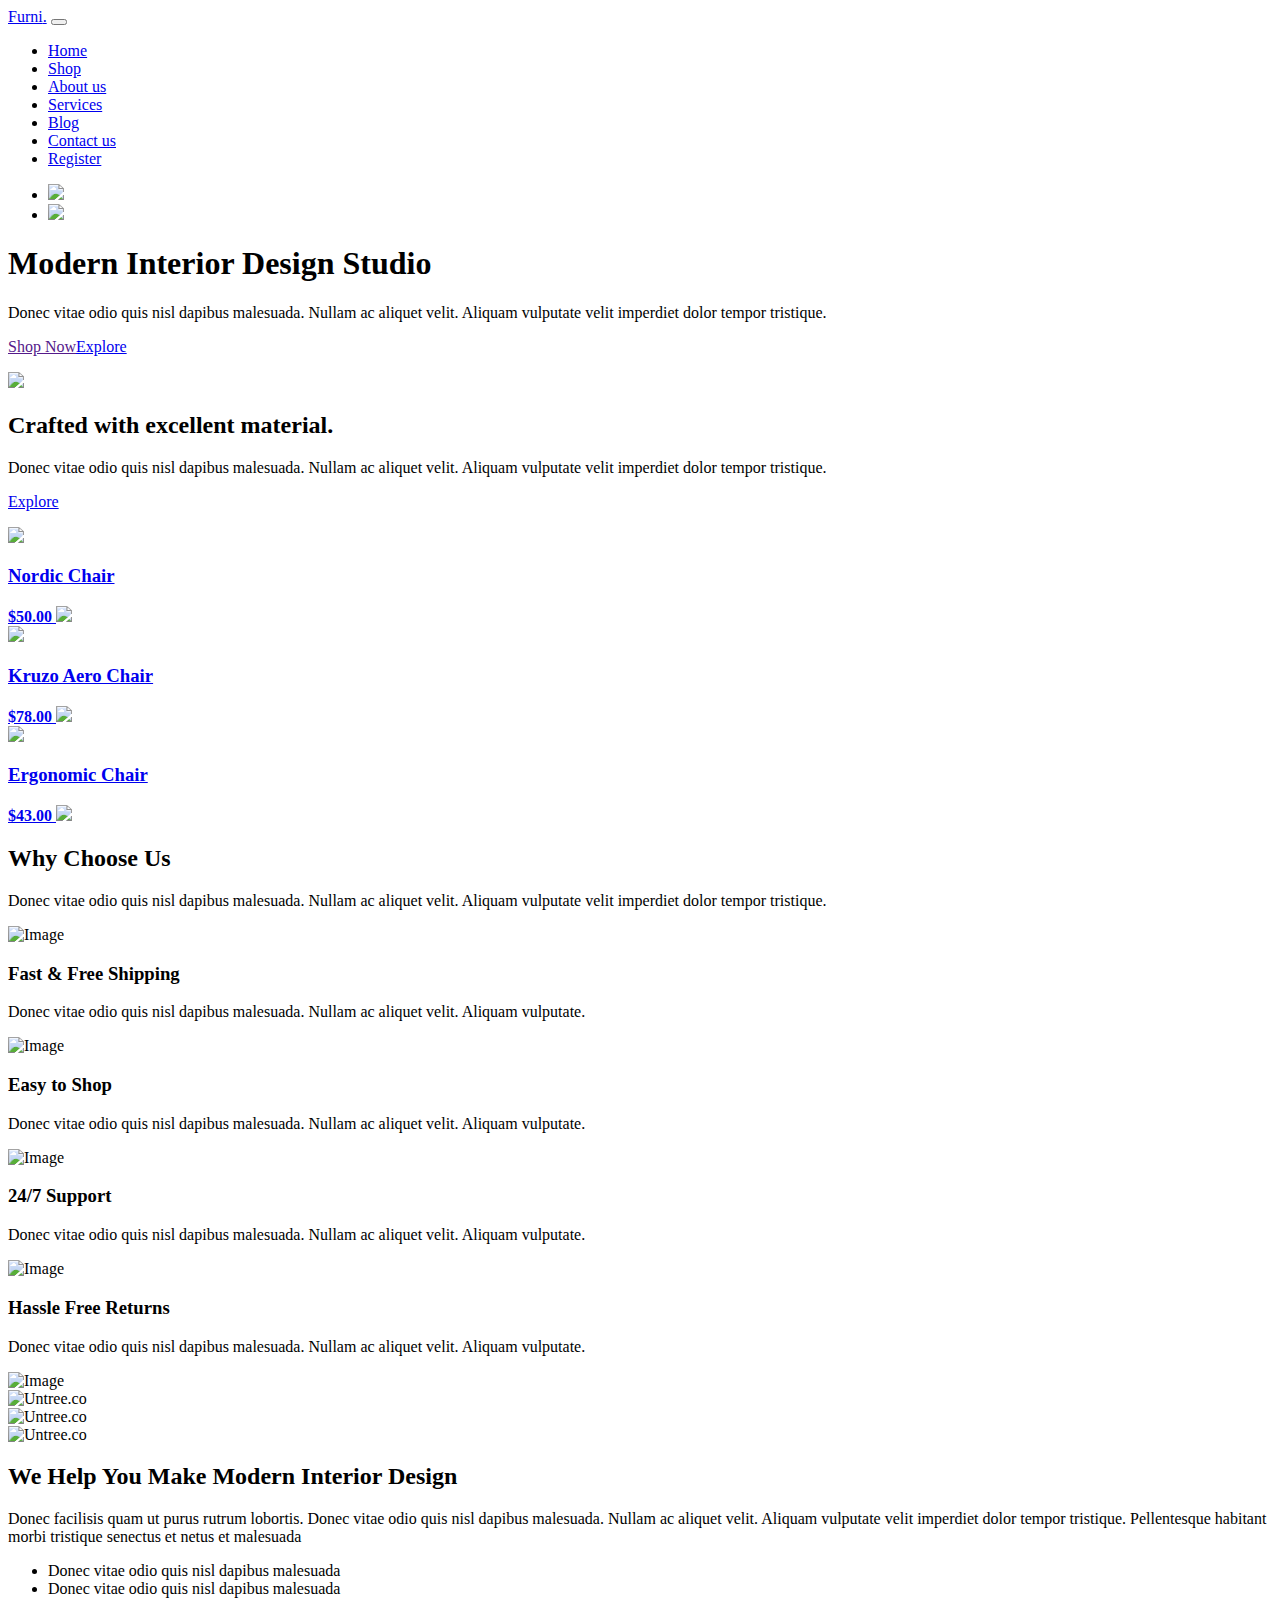
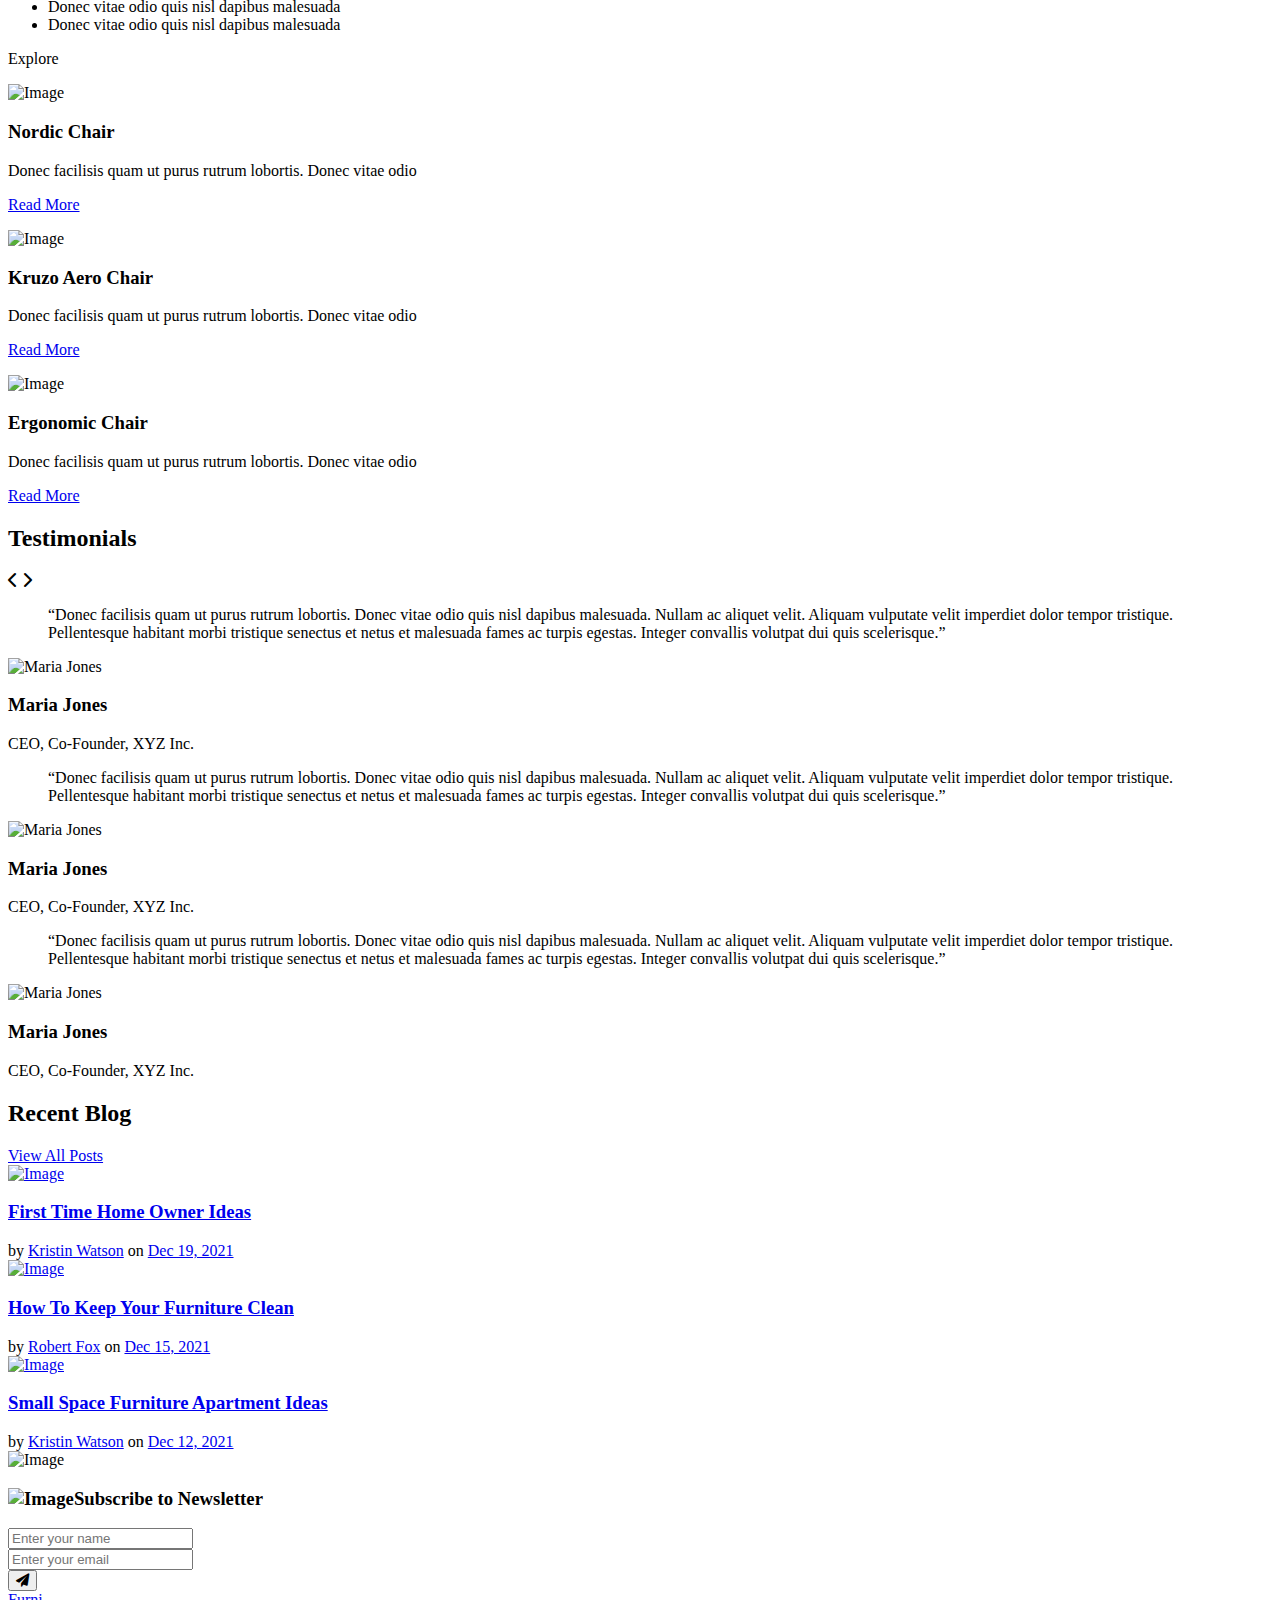
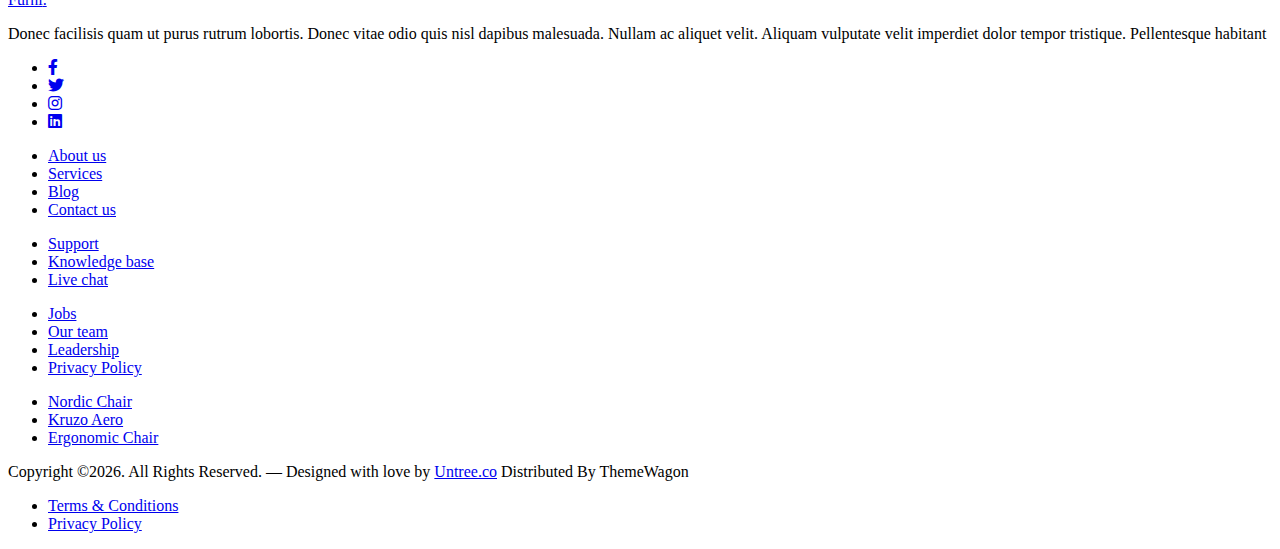
==== src/main/resources/templates/index.html @ c7645b4b "first upload" ====
<!-- /*
* Bootstrap 5
* Template Name: Furni
* Template Author: Untree.co
* Template URI: https://untree.co/
* License: https://creativecommons.org/licenses/by/3.0/
*/ -->
<!doctype html>
<html lang="en">
<head>
  <meta charset="utf-8">
  <meta name="viewport" content="width=device-width, initial-scale=1, shrink-to-fit=no">
  <meta name="author" content="Untree.co">
  <link rel="shortcut icon" href="favicon.png">

  <meta name="description" content="" />
  <meta name="keywords" content="bootstrap, bootstrap4" />

		<!-- Bootstrap CSS -->
		<link href="css/bootstrap.min.css" rel="stylesheet">
		<link href="https://cdnjs.cloudflare.com/ajax/libs/font-awesome/6.0.0-beta3/css/all.min.css" rel="stylesheet">
		<link href="css/tiny-slider.css" rel="stylesheet">
		<link href="css/style.css" rel="stylesheet">
		<title>Furni Free Bootstrap 5 Template for Furniture and Interior Design Websites by Untree.co </title>
	</head>

	<body>

		<!-- Start Header/Navigation -->
		<nav class="custom-navbar navbar navbar navbar-expand-md navbar-dark bg-dark" arial-label="Furni navigation bar">

			<div class="container">
				<a class="navbar-brand" href="index.html">Furni<span>.</span></a>

				<button class="navbar-toggler" type="button" data-bs-toggle="collapse" data-bs-target="#navbarsFurni" aria-controls="navbarsFurni" aria-expanded="false" aria-label="Toggle navigation">
					<span class="navbar-toggler-icon"></span>
				</button>

				<div class="collapse navbar-collapse" id="navbarsFurni">
					<ul class="custom-navbar-nav navbar-nav ms-auto mb-2 mb-md-0">
						<li class="nav-item active">
							<a class="nav-link" href="index.html">Home</a>
						</li>
						<li><a class="nav-link" href="shop.html">Shop</a></li>
						<li><a class="nav-link" href="about.html">About us</a></li>
						<li><a class="nav-link" href="services.html">Services</a></li>
						<li><a class="nav-link" href="blog.html">Blog</a></li>
						<li><a class="nav-link" href="contact.html">Contact us</a></li>
						<li><a class="nav-link" href="register.html">Register</a></li>
					</ul>

					<ul class="custom-navbar-cta navbar-nav mb-2 mb-md-0 ms-5">
						<li><a class="nav-link" href="profile.html"><img src="images/user.svg"></a></li>
						<li><a class="nav-link" href="cart.html"><img src="images/cart.svg"></a></li>
					</ul>
				</div>
			</div>

		</nav>
		<!-- End Header/Navigation -->

		<!-- Start Hero Section -->
			<div class="hero">
				<div class="container">
					<div class="row justify-content-between">
						<div class="col-lg-5">
							<div class="intro-excerpt">
								<h1>Modern Interior <span clsas="d-block">Design Studio</span></h1>
								<p class="mb-4">Donec vitae odio quis nisl dapibus malesuada. Nullam ac aliquet velit. Aliquam vulputate velit imperdiet dolor tempor tristique.</p>
								<p><a href="" class="btn btn-secondary me-2">Shop Now</a><a href="#" class="btn btn-white-outline">Explore</a></p>
							</div>
						</div>
						<div class="col-lg-7">
							<div class="hero-img-wrap">
								<img src="images/couch.png" class="img-fluid">
							</div>
						</div>
					</div>
				</div>
			</div>
		<!-- End Hero Section -->

		<!-- Start Product Section -->
		<div class="product-section">
			<div class="container">
				<div class="row">

					<!-- Start Column 1 -->
					<div class="col-md-12 col-lg-3 mb-5 mb-lg-0">
						<h2 class="mb-4 section-title">Crafted with excellent material.</h2>
						<p class="mb-4">Donec vitae odio quis nisl dapibus malesuada. Nullam ac aliquet velit. Aliquam vulputate velit imperdiet dolor tempor tristique. </p>
						<p><a href="shop.html" class="btn">Explore</a></p>
					</div>
					<!-- End Column 1 -->

					<!-- Start Column 2 -->
					<div class="col-12 col-md-4 col-lg-3 mb-5 mb-md-0">
						<a class="product-item" href="cart.html">
							<img src="images/product-1.png" class="img-fluid product-thumbnail">
							<h3 class="product-title">Nordic Chair</h3>
							<strong class="product-price">$50.00</strong>

							<span class="icon-cross">
								<img src="images/cross.svg" class="img-fluid">
							</span>
						</a>
					</div>
					<!-- End Column 2 -->

					<!-- Start Column 3 -->
					<div class="col-12 col-md-4 col-lg-3 mb-5 mb-md-0">
						<a class="product-item" href="cart.html">
							<img src="images/product-2.png" class="img-fluid product-thumbnail">
							<h3 class="product-title">Kruzo Aero Chair</h3>
							<strong class="product-price">$78.00</strong>

							<span class="icon-cross">
								<img src="images/cross.svg" class="img-fluid">
							</span>
						</a>
					</div>
					<!-- End Column 3 -->

					<!-- Start Column 4 -->
					<div class="col-12 col-md-4 col-lg-3 mb-5 mb-md-0">
						<a class="product-item" href="cart.html">
							<img src="images/product-3.png" class="img-fluid product-thumbnail">
							<h3 class="product-title">Ergonomic Chair</h3>
							<strong class="product-price">$43.00</strong>

							<span class="icon-cross">
								<img src="images/cross.svg" class="img-fluid">
							</span>
						</a>
					</div>
					<!-- End Column 4 -->

				</div>
			</div>
		</div>
		<!-- End Product Section -->

		<!-- Start Why Choose Us Section -->
		<div class="why-choose-section">
			<div class="container">
				<div class="row justify-content-between">
					<div class="col-lg-6">
						<h2 class="section-title">Why Choose Us</h2>
						<p>Donec vitae odio quis nisl dapibus malesuada. Nullam ac aliquet velit. Aliquam vulputate velit imperdiet dolor tempor tristique.</p>

						<div class="row my-5">
							<div class="col-6 col-md-6">
								<div class="feature">
									<div class="icon">
										<img src="images/truck.svg" alt="Image" class="imf-fluid">
									</div>
									<h3>Fast &amp; Free Shipping</h3>
									<p>Donec vitae odio quis nisl dapibus malesuada. Nullam ac aliquet velit. Aliquam vulputate.</p>
								</div>
							</div>

							<div class="col-6 col-md-6">
								<div class="feature">
									<div class="icon">
										<img src="images/bag.svg" alt="Image" class="imf-fluid">
									</div>
									<h3>Easy to Shop</h3>
									<p>Donec vitae odio quis nisl dapibus malesuada. Nullam ac aliquet velit. Aliquam vulputate.</p>
								</div>
							</div>

							<div class="col-6 col-md-6">
								<div class="feature">
									<div class="icon">
										<img src="images/support.svg" alt="Image" class="imf-fluid">
									</div>
									<h3>24/7 Support</h3>
									<p>Donec vitae odio quis nisl dapibus malesuada. Nullam ac aliquet velit. Aliquam vulputate.</p>
								</div>
							</div>

							<div class="col-6 col-md-6">
								<div class="feature">
									<div class="icon">
										<img src="images/return.svg" alt="Image" class="imf-fluid">
									</div>
									<h3>Hassle Free Returns</h3>
									<p>Donec vitae odio quis nisl dapibus malesuada. Nullam ac aliquet velit. Aliquam vulputate.</p>
								</div>
							</div>

						</div>
					</div>

					<div class="col-lg-5">
						<div class="img-wrap">
							<img src="images/why-choose-us-img.jpg" alt="Image" class="img-fluid">
						</div>
					</div>

				</div>
			</div>
		</div>
		<!-- End Why Choose Us Section -->

		<!-- Start We Help Section -->
		<div class="we-help-section">
			<div class="container">
				<div class="row justify-content-between">
					<div class="col-lg-7 mb-5 mb-lg-0">
						<div class="imgs-grid">
							<div class="grid grid-1"><img src="images/img-grid-1.jpg" alt="Untree.co"></div>
							<div class="grid grid-2"><img src="images/img-grid-2.jpg" alt="Untree.co"></div>
							<div class="grid grid-3"><img src="images/img-grid-3.jpg" alt="Untree.co"></div>
						</div>
					</div>
					<div class="col-lg-5 ps-lg-5">
						<h2 class="section-title mb-4">We Help You Make Modern Interior Design</h2>
						<p>Donec facilisis quam ut purus rutrum lobortis. Donec vitae odio quis nisl dapibus malesuada. Nullam ac aliquet velit. Aliquam vulputate velit imperdiet dolor tempor tristique. Pellentesque habitant morbi tristique senectus et netus et malesuada</p>

						<ul class="list-unstyled custom-list my-4">
							<li>Donec vitae odio quis nisl dapibus malesuada</li>
							<li>Donec vitae odio quis nisl dapibus malesuada</li>
							<li>Donec vitae odio quis nisl dapibus malesuada</li>
							<li>Donec vitae odio quis nisl dapibus malesuada</li>
						</ul>
						<p><a herf="#" class="btn">Explore</a></p>
					</div>
				</div>
			</div>
		</div>
		<!-- End We Help Section -->

		<!-- Start Popular Product -->
		<div class="popular-product">
			<div class="container">
				<div class="row">

					<div class="col-12 col-md-6 col-lg-4 mb-4 mb-lg-0">
						<div class="product-item-sm d-flex">
							<div class="thumbnail">
								<img src="images/product-1.png" alt="Image" class="img-fluid">
							</div>
							<div class="pt-3">
								<h3>Nordic Chair</h3>
								<p>Donec facilisis quam ut purus rutrum lobortis. Donec vitae odio </p>
								<p><a href="#">Read More</a></p>
							</div>
						</div>
					</div>

					<div class="col-12 col-md-6 col-lg-4 mb-4 mb-lg-0">
						<div class="product-item-sm d-flex">
							<div class="thumbnail">
								<img src="images/product-2.png" alt="Image" class="img-fluid">
							</div>
							<div class="pt-3">
								<h3>Kruzo Aero Chair</h3>
								<p>Donec facilisis quam ut purus rutrum lobortis. Donec vitae odio </p>
								<p><a href="#">Read More</a></p>
							</div>
						</div>
					</div>

					<div class="col-12 col-md-6 col-lg-4 mb-4 mb-lg-0">
						<div class="product-item-sm d-flex">
							<div class="thumbnail">
								<img src="images/product-3.png" alt="Image" class="img-fluid">
							</div>
							<div class="pt-3">
								<h3>Ergonomic Chair</h3>
								<p>Donec facilisis quam ut purus rutrum lobortis. Donec vitae odio </p>
								<p><a href="#">Read More</a></p>
							</div>
						</div>
					</div>

				</div>
			</div>
		</div>
		<!-- End Popular Product -->

		<!-- Start Testimonial Slider -->
		<div class="testimonial-section">
			<div class="container">
				<div class="row">
					<div class="col-lg-7 mx-auto text-center">
						<h2 class="section-title">Testimonials</h2>
					</div>
				</div>

				<div class="row justify-content-center">
					<div class="col-lg-12">
						<div class="testimonial-slider-wrap text-center">

							<div id="testimonial-nav">
								<span class="prev" data-controls="prev"><span class="fa fa-chevron-left"></span></span>
								<span class="next" data-controls="next"><span class="fa fa-chevron-right"></span></span>
							</div>

							<div class="testimonial-slider">

								<div class="item">
									<div class="row justify-content-center">
										<div class="col-lg-8 mx-auto">

											<div class="testimonial-block text-center">
												<blockquote class="mb-5">
													<p>&ldquo;Donec facilisis quam ut purus rutrum lobortis. Donec vitae odio quis nisl dapibus malesuada. Nullam ac aliquet velit. Aliquam vulputate velit imperdiet dolor tempor tristique. Pellentesque habitant morbi tristique senectus et netus et malesuada fames ac turpis egestas. Integer convallis volutpat dui quis scelerisque.&rdquo;</p>
												</blockquote>

												<div class="author-info">
													<div class="author-pic">
														<img src="images/person-1.png" alt="Maria Jones" class="img-fluid">
													</div>
													<h3 class="font-weight-bold">Maria Jones</h3>
													<span class="position d-block mb-3">CEO, Co-Founder, XYZ Inc.</span>
												</div>
											</div>

										</div>
									</div>
								</div>
								<!-- END item -->

								<div class="item">
									<div class="row justify-content-center">
										<div class="col-lg-8 mx-auto">

											<div class="testimonial-block text-center">
												<blockquote class="mb-5">
													<p>&ldquo;Donec facilisis quam ut purus rutrum lobortis. Donec vitae odio quis nisl dapibus malesuada. Nullam ac aliquet velit. Aliquam vulputate velit imperdiet dolor tempor tristique. Pellentesque habitant morbi tristique senectus et netus et malesuada fames ac turpis egestas. Integer convallis volutpat dui quis scelerisque.&rdquo;</p>
												</blockquote>

												<div class="author-info">
													<div class="author-pic">
														<img src="images/person-1.png" alt="Maria Jones" class="img-fluid">
													</div>
													<h3 class="font-weight-bold">Maria Jones</h3>
													<span class="position d-block mb-3">CEO, Co-Founder, XYZ Inc.</span>
												</div>
											</div>

										</div>
									</div>
								</div>
								<!-- END item -->

								<div class="item">
									<div class="row justify-content-center">
										<div class="col-lg-8 mx-auto">

											<div class="testimonial-block text-center">
												<blockquote class="mb-5">
													<p>&ldquo;Donec facilisis quam ut purus rutrum lobortis. Donec vitae odio quis nisl dapibus malesuada. Nullam ac aliquet velit. Aliquam vulputate velit imperdiet dolor tempor tristique. Pellentesque habitant morbi tristique senectus et netus et malesuada fames ac turpis egestas. Integer convallis volutpat dui quis scelerisque.&rdquo;</p>
												</blockquote>

												<div class="author-info">
													<div class="author-pic">
														<img src="images/person-1.png" alt="Maria Jones" class="img-fluid">
													</div>
													<h3 class="font-weight-bold">Maria Jones</h3>
													<span class="position d-block mb-3">CEO, Co-Founder, XYZ Inc.</span>
												</div>
											</div>

										</div>
									</div>
								</div>
								<!-- END item -->

							</div>

						</div>
					</div>
				</div>
			</div>
		</div>
		<!-- End Testimonial Slider -->

		<!-- Start Blog Section -->
		<div class="blog-section">
			<div class="container">
				<div class="row mb-5">
					<div class="col-md-6">
						<h2 class="section-title">Recent Blog</h2>
					</div>
					<div class="col-md-6 text-start text-md-end">
						<a href="#" class="more">View All Posts</a>
					</div>
				</div>

				<div class="row">

					<div class="col-12 col-sm-6 col-md-4 mb-4 mb-md-0">
						<div class="post-entry">
							<a href="#" class="post-thumbnail"><img src="images/post-1.jpg" alt="Image" class="img-fluid"></a>
							<div class="post-content-entry">
								<h3><a href="#">First Time Home Owner Ideas</a></h3>
								<div class="meta">
									<span>by <a href="#">Kristin Watson</a></span> <span>on <a href="#">Dec 19, 2021</a></span>
								</div>
							</div>
						</div>
					</div>

					<div class="col-12 col-sm-6 col-md-4 mb-4 mb-md-0">
						<div class="post-entry">
							<a href="#" class="post-thumbnail"><img src="images/post-2.jpg" alt="Image" class="img-fluid"></a>
							<div class="post-content-entry">
								<h3><a href="#">How To Keep Your Furniture Clean</a></h3>
								<div class="meta">
									<span>by <a href="#">Robert Fox</a></span> <span>on <a href="#">Dec 15, 2021</a></span>
								</div>
							</div>
						</div>
					</div>

					<div class="col-12 col-sm-6 col-md-4 mb-4 mb-md-0">
						<div class="post-entry">
							<a href="#" class="post-thumbnail"><img src="images/post-3.jpg" alt="Image" class="img-fluid"></a>
							<div class="post-content-entry">
								<h3><a href="#">Small Space Furniture Apartment Ideas</a></h3>
								<div class="meta">
									<span>by <a href="#">Kristin Watson</a></span> <span>on <a href="#">Dec 12, 2021</a></span>
								</div>
							</div>
						</div>
					</div>

				</div>
			</div>
		</div>
		<!-- End Blog Section -->

		<!-- Start Footer Section -->
		<footer class="footer-section">
			<div class="container relative">

				<div class="sofa-img">
					<img src="images/sofa.png" alt="Image" class="img-fluid">
				</div>

				<div class="row">
					<div class="col-lg-8">
						<div class="subscription-form">
							<h3 class="d-flex align-items-center"><span class="me-1"><img src="images/envelope-outline.svg" alt="Image" class="img-fluid"></span><span>Subscribe to Newsletter</span></h3>

							<form action="#" class="row g-3">
								<div class="col-auto">
									<input type="text" class="form-control" placeholder="Enter your name">
								</div>
								<div class="col-auto">
									<input type="email" class="form-control" placeholder="Enter your email">
								</div>
								<div class="col-auto">
									<button class="btn btn-primary">
										<span class="fa fa-paper-plane"></span>
									</button>
								</div>
							</form>

						</div>
					</div>
				</div>

				<div class="row g-5 mb-5">
					<div class="col-lg-4">
						<div class="mb-4 footer-logo-wrap"><a href="#" class="footer-logo">Furni<span>.</span></a></div>
						<p class="mb-4">Donec facilisis quam ut purus rutrum lobortis. Donec vitae odio quis nisl dapibus malesuada. Nullam ac aliquet velit. Aliquam vulputate velit imperdiet dolor tempor tristique. Pellentesque habitant</p>

						<ul class="list-unstyled custom-social">
							<li><a href="#"><span class="fa fa-brands fa-facebook-f"></span></a></li>
							<li><a href="#"><span class="fa fa-brands fa-twitter"></span></a></li>
							<li><a href="#"><span class="fa fa-brands fa-instagram"></span></a></li>
							<li><a href="#"><span class="fa fa-brands fa-linkedin"></span></a></li>
						</ul>
					</div>

					<div class="col-lg-8">
						<div class="row links-wrap">
							<div class="col-6 col-sm-6 col-md-3">
								<ul class="list-unstyled">
									<li><a href="#">About us</a></li>
									<li><a href="#">Services</a></li>
									<li><a href="#">Blog</a></li>
									<li><a href="#">Contact us</a></li>
								</ul>
							</div>

							<div class="col-6 col-sm-6 col-md-3">
								<ul class="list-unstyled">
									<li><a href="#">Support</a></li>
									<li><a href="#">Knowledge base</a></li>
									<li><a href="#">Live chat</a></li>
								</ul>
							</div>

							<div class="col-6 col-sm-6 col-md-3">
								<ul class="list-unstyled">
									<li><a href="#">Jobs</a></li>
									<li><a href="#">Our team</a></li>
									<li><a href="#">Leadership</a></li>
									<li><a href="#">Privacy Policy</a></li>
								</ul>
							</div>

							<div class="col-6 col-sm-6 col-md-3">
								<ul class="list-unstyled">
									<li><a href="#">Nordic Chair</a></li>
									<li><a href="#">Kruzo Aero</a></li>
									<li><a href="#">Ergonomic Chair</a></li>
								</ul>
							</div>
						</div>
					</div>

				</div>

				<div class="border-top copyright">
					<div class="row pt-4">
						<div class="col-lg-6">
							<p class="mb-2 text-center text-lg-start">Copyright &copy;<script>document.write(new Date().getFullYear());</script>. All Rights Reserved. &mdash; Designed with love by <a href="https://untree.co">Untree.co</a> Distributed By <a hreff="https://themewagon.com">ThemeWagon</a>  <!-- License information: https://untree.co/license/ -->
            </p>
						</div>

						<div class="col-lg-6 text-center text-lg-end">
							<ul class="list-unstyled d-inline-flex ms-auto">
								<li class="me-4"><a href="#">Terms &amp; Conditions</a></li>
								<li><a href="#">Privacy Policy</a></li>
							</ul>
						</div>

					</div>
				</div>

			</div>
		</footer>
		<!-- End Footer Section -->


		<script src="/static/js/bootstrap.bundle.min.js"></script>
		<script src="/static/js/tiny-slider.js"></script>
		<script src="/static/js/custom.js"></script>
	</body>

</html>
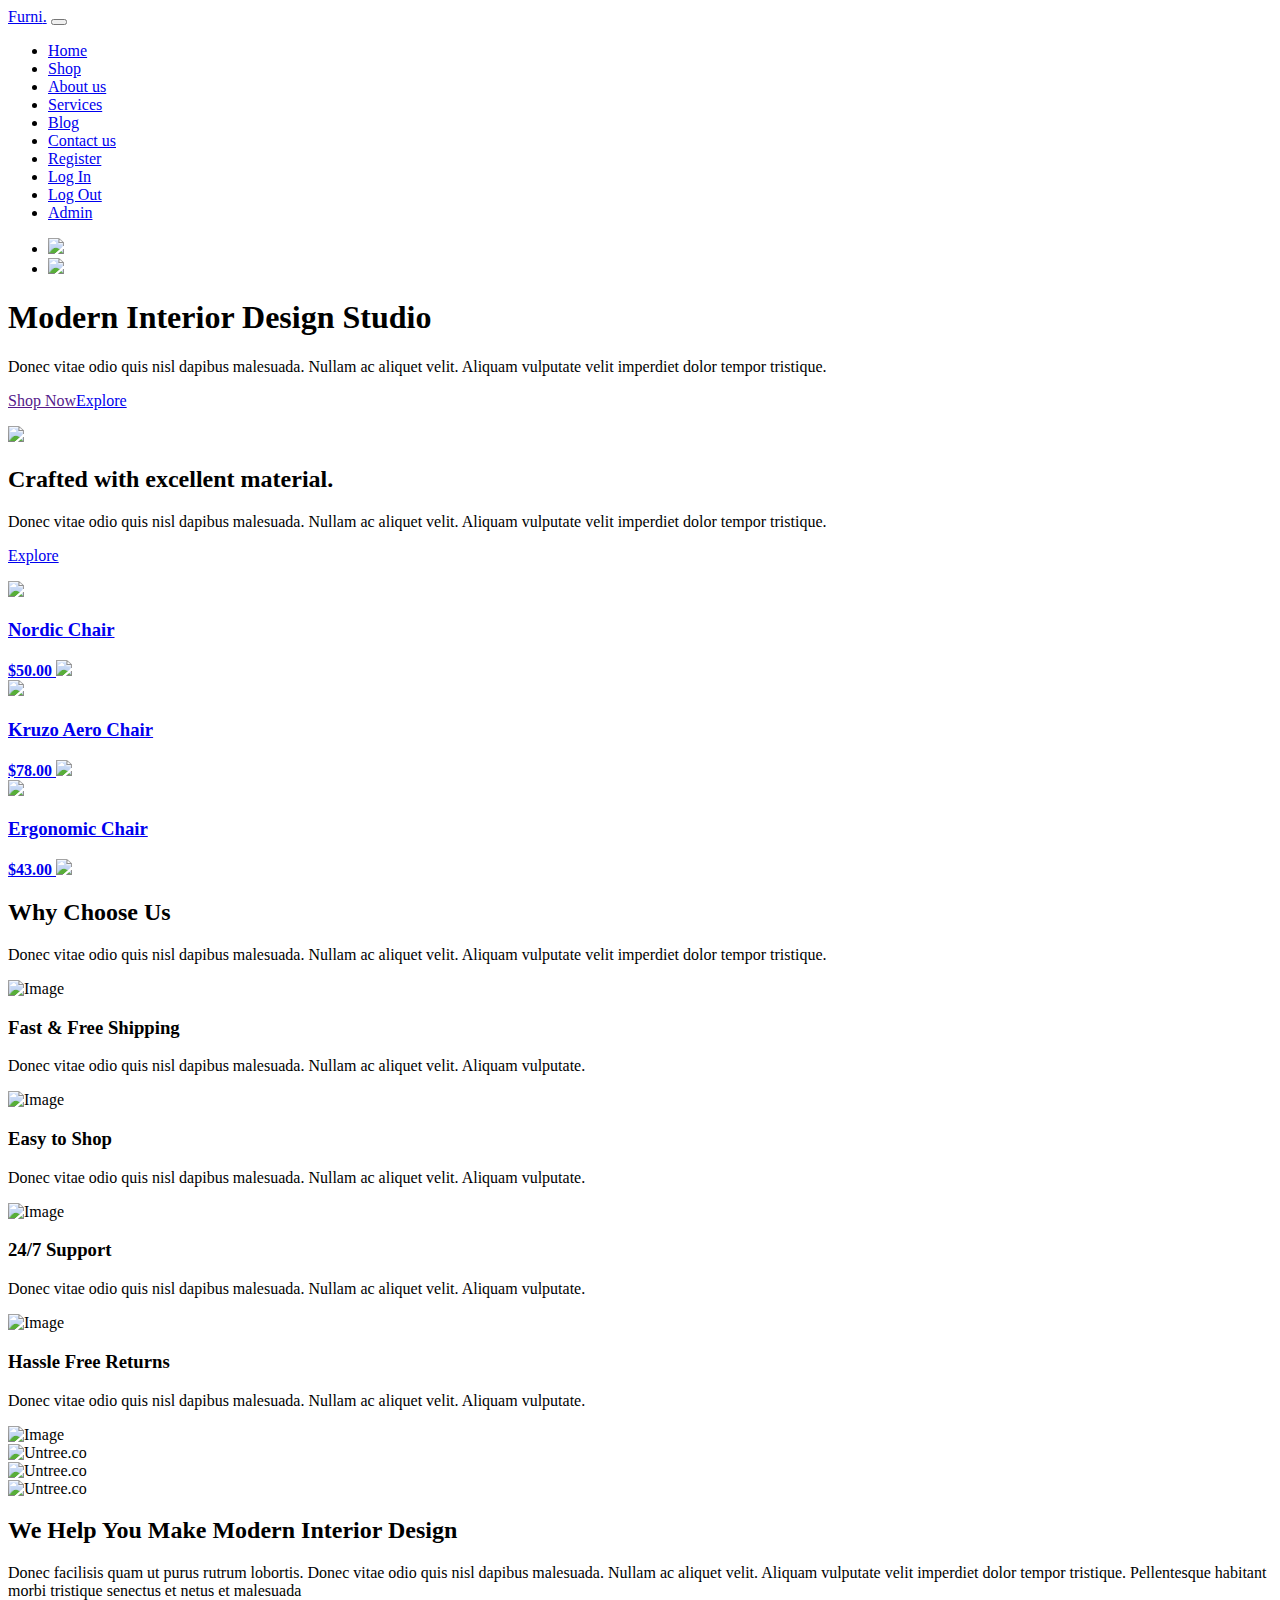
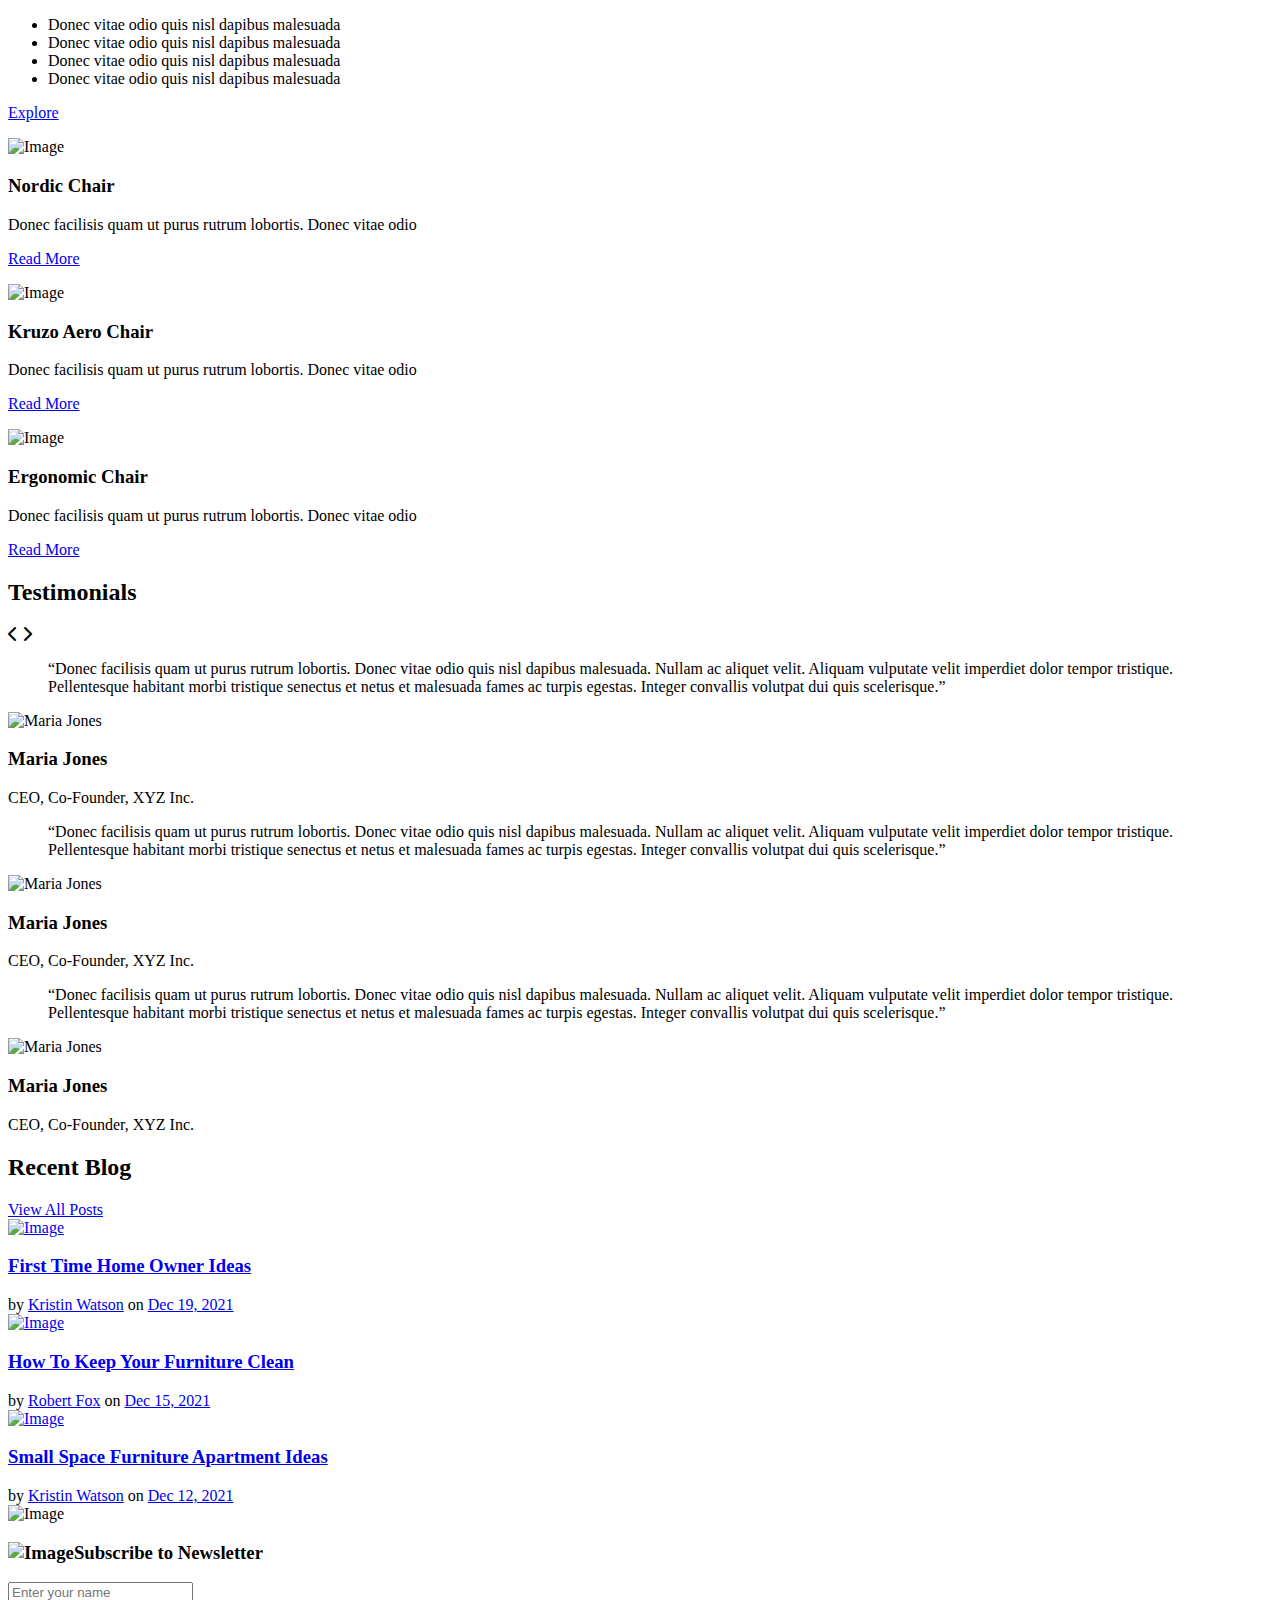
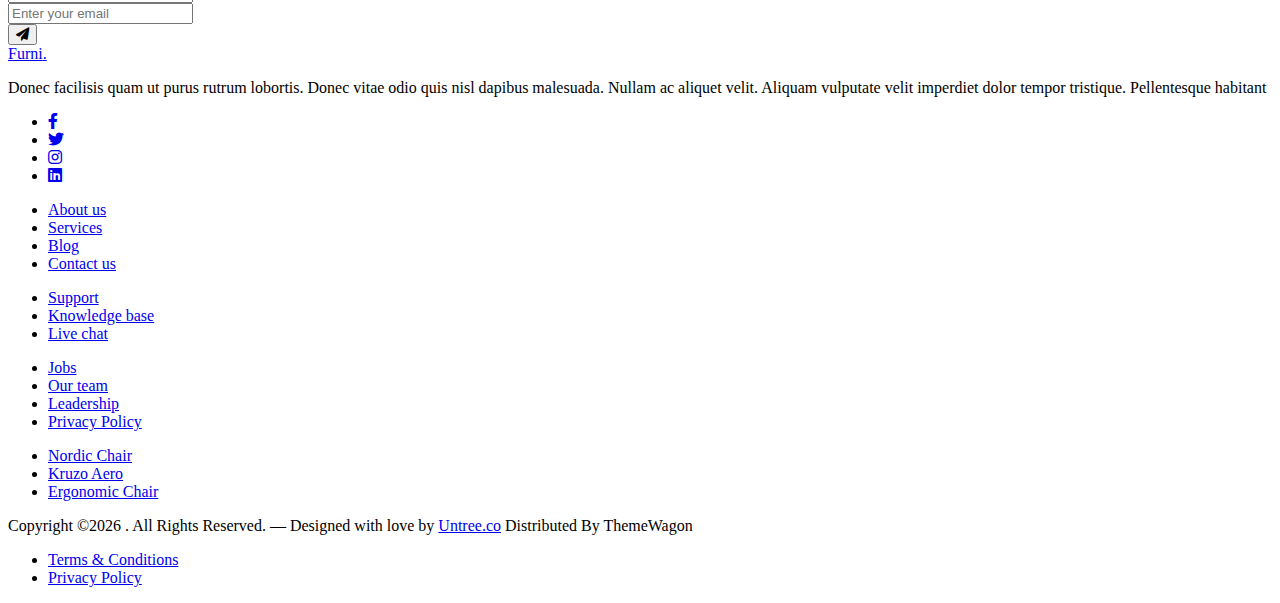
==== commit f14df2f3: "first upload" ====
--- a/src/main/resources/templates/index.html
+++ b/src/main/resources/templates/index.html
@@ -8,540 +8,580 @@
 <!doctype html>
 <html lang="en">
 <head>
-  <meta charset="utf-8">
-  <meta name="viewport" content="width=device-width, initial-scale=1, shrink-to-fit=no">
-  <meta name="author" content="Untree.co">
-  <link rel="shortcut icon" href="favicon.png">
-
-  <meta name="description" content="" />
-  <meta name="keywords" content="bootstrap, bootstrap4" />
-
-		<!-- Bootstrap CSS -->
-		<link href="css/bootstrap.min.css" rel="stylesheet">
-		<link href="https://cdnjs.cloudflare.com/ajax/libs/font-awesome/6.0.0-beta3/css/all.min.css" rel="stylesheet">
-		<link href="css/tiny-slider.css" rel="stylesheet">
-		<link href="css/style.css" rel="stylesheet">
-		<title>Furni Free Bootstrap 5 Template for Furniture and Interior Design Websites by Untree.co </title>
-	</head>
-
-	<body>
-
-		<!-- Start Header/Navigation -->
-		<nav class="custom-navbar navbar navbar navbar-expand-md navbar-dark bg-dark" arial-label="Furni navigation bar">
-
-			<div class="container">
-				<a class="navbar-brand" href="index.html">Furni<span>.</span></a>
-
-				<button class="navbar-toggler" type="button" data-bs-toggle="collapse" data-bs-target="#navbarsFurni" aria-controls="navbarsFurni" aria-expanded="false" aria-label="Toggle navigation">
-					<span class="navbar-toggler-icon"></span>
-				</button>
-
-				<div class="collapse navbar-collapse" id="navbarsFurni">
-					<ul class="custom-navbar-nav navbar-nav ms-auto mb-2 mb-md-0">
-						<li class="nav-item active">
-							<a class="nav-link" href="index.html">Home</a>
-						</li>
-						<li><a class="nav-link" href="shop.html">Shop</a></li>
-						<li><a class="nav-link" href="about.html">About us</a></li>
-						<li><a class="nav-link" href="services.html">Services</a></li>
-						<li><a class="nav-link" href="blog.html">Blog</a></li>
-						<li><a class="nav-link" href="contact.html">Contact us</a></li>
-						<li><a class="nav-link" href="register.html">Register</a></li>
-					</ul>
-
-					<ul class="custom-navbar-cta navbar-nav mb-2 mb-md-0 ms-5">
-						<li><a class="nav-link" href="profile.html"><img src="images/user.svg"></a></li>
-						<li><a class="nav-link" href="cart.html"><img src="images/cart.svg"></a></li>
-					</ul>
-				</div>
-			</div>
-
-		</nav>
-		<!-- End Header/Navigation -->
-
-		<!-- Start Hero Section -->
-			<div class="hero">
-				<div class="container">
-					<div class="row justify-content-between">
-						<div class="col-lg-5">
-							<div class="intro-excerpt">
-								<h1>Modern Interior <span clsas="d-block">Design Studio</span></h1>
-								<p class="mb-4">Donec vitae odio quis nisl dapibus malesuada. Nullam ac aliquet velit. Aliquam vulputate velit imperdiet dolor tempor tristique.</p>
-								<p><a href="" class="btn btn-secondary me-2">Shop Now</a><a href="#" class="btn btn-white-outline">Explore</a></p>
-							</div>
-						</div>
-						<div class="col-lg-7">
-							<div class="hero-img-wrap">
-								<img src="images/couch.png" class="img-fluid">
-							</div>
-						</div>
-					</div>
-				</div>
-			</div>
-		<!-- End Hero Section -->
-
-		<!-- Start Product Section -->
-		<div class="product-section">
-			<div class="container">
-				<div class="row">
-
-					<!-- Start Column 1 -->
-					<div class="col-md-12 col-lg-3 mb-5 mb-lg-0">
-						<h2 class="mb-4 section-title">Crafted with excellent material.</h2>
-						<p class="mb-4">Donec vitae odio quis nisl dapibus malesuada. Nullam ac aliquet velit. Aliquam vulputate velit imperdiet dolor tempor tristique. </p>
-						<p><a href="shop.html" class="btn">Explore</a></p>
-					</div>
-					<!-- End Column 1 -->
-
-					<!-- Start Column 2 -->
-					<div class="col-12 col-md-4 col-lg-3 mb-5 mb-md-0">
-						<a class="product-item" href="cart.html">
-							<img src="images/product-1.png" class="img-fluid product-thumbnail">
-							<h3 class="product-title">Nordic Chair</h3>
-							<strong class="product-price">$50.00</strong>
-
-							<span class="icon-cross">
-								<img src="images/cross.svg" class="img-fluid">
+    <meta charset="utf-8">
+    <meta name="viewport" content="width=device-width, initial-scale=1, shrink-to-fit=no">
+    <meta name="author" content="Untree.co">
+    <link rel="shortcut icon" href="favicon.png">
+
+    <meta name="description" content=""/>
+    <meta name="keywords" content="bootstrap, bootstrap4"/>
+
+    <!-- Bootstrap CSS -->
+    <link href="/static/css/bootstrap.min.css" rel="stylesheet">
+    <link href="https://cdnjs.cloudflare.com/ajax/libs/font-awesome/6.0.0-beta3/css/all.min.css" rel="stylesheet">
+    <link href="/static/css/tiny-slider.css" rel="stylesheet">
+    <link href="/static/css/style.css" rel="stylesheet">
+    <title>Furni Free Bootstrap 5 Template for Furniture and Interior Design Websites by Untree.co </title>
+</head>
+
+<body>
+
+<!-- Start Header/Navigation -->
+<nav class="custom-navbar navbar navbar navbar-expand-md navbar-dark bg-dark" arial-label="Furni navigation bar">
+
+    <div class="container">
+        <a class="navbar-brand" href="index.html">Furni<span>.</span></a>
+
+        <button class="navbar-toggler" type="button" data-bs-toggle="collapse" data-bs-target="#navbarsFurni"
+                aria-controls="navbarsFurni" aria-expanded="false" aria-label="Toggle navigation">
+            <span class="navbar-toggler-icon"></span>
+        </button>
+
+        <div class="collapse navbar-collapse" id="navbarsFurni">
+            <ul class="custom-navbar-nav navbar-nav ms-auto mb-2 mb-md-0">
+                <li class="nav-item active">
+                    <a class="nav-link" href="/">Home</a>
+                </li>
+                <li><a class="nav-link" href="users/shop">Shop</a></li>
+                <li><a class="nav-link" href="/about">About us</a></li>
+                <li><a class="nav-link" href="/services">Services</a></li>
+                <li><a class="nav-link" href="users/blog">Blog</a></li>
+                <li><a class="nav-link" href="/contact">Contact us</a></li>
+                <li><a class="nav-link" href="users/register">Register</a></li>
+                <li><a class="nav-link" href="users/login">Log In</a></li>
+                <li><a class="nav-link" href="users/logout">Log Out</a></li>
+                <li><a class="nav-link" href="/">Admin</a></li>
+
+            </ul>
+
+            <ul class="custom-navbar-cta navbar-nav mb-2 mb-md-0 ms-5">
+                <li><a class="nav-link" href="users/profile"><img src="/static/images/user.svg"></a></li>
+                <li><a class="nav-link" href="users/cart"><img src="/static/images/cart.svg"></a></li>
+            </ul>
+        </div>
+    </div>
+
+</nav>
+<!-- End Header/Navigation -->
+
+<!-- Start Hero Section -->
+<div class="hero">
+    <div class="container">
+        <div class="row justify-content-between">
+            <div class="col-lg-5">
+                <div class="intro-excerpt">
+                    <h1>Modern Interior <span class="d-block">Design Studio</span></h1>
+                    <p class="mb-4">Donec vitae odio quis nisl dapibus malesuada. Nullam ac aliquet velit. Aliquam
+                        vulputate velit imperdiet dolor tempor tristique.</p>
+                    <p><a href="" class="btn btn-secondary me-2">Shop Now</a><a href="#" class="btn btn-white-outline">Explore</a>
+                    </p>
+                </div>
+            </div>
+            <div class="col-lg-7">
+                <div class="hero-img-wrap">
+                    <img src="/static/images/couch.png" class="img-fluid">
+                </div>
+            </div>
+        </div>
+    </div>
+</div>
+<!-- End Hero Section -->
+
+<!-- Start Product Section -->
+<div class="product-section">
+    <div class="container">
+        <div class="row">
+
+            <!-- Start Column 1 -->
+            <div class="col-md-12 col-lg-3 mb-5 mb-lg-0">
+                <h2 class="mb-4 section-title">Crafted with excellent material.</h2>
+                <p class="mb-4">Donec vitae odio quis nisl dapibus malesuada. Nullam ac aliquet velit. Aliquam vulputate
+                    velit imperdiet dolor tempor tristique. </p>
+                <p><a href="shop.html" class="btn">Explore</a></p>
+            </div>
+            <!-- End Column 1 -->
+
+            <!-- Start Column 2 -->
+            <div class="col-12 col-md-4 col-lg-3 mb-5 mb-md-0">
+                <a class="product-item" href="cart.html">
+                    <img src="/static/images/product-1.png" class="img-fluid product-thumbnail">
+                    <h3 class="product-title">Nordic Chair</h3>
+                    <strong class="product-price">$50.00</strong>
+
+                    <span class="icon-cross">
+								<img src="/static/images/cross.svg" class="img-fluid">
 							</span>
-						</a>
-					</div>
-					<!-- End Column 2 -->
-
-					<!-- Start Column 3 -->
-					<div class="col-12 col-md-4 col-lg-3 mb-5 mb-md-0">
-						<a class="product-item" href="cart.html">
-							<img src="images/product-2.png" class="img-fluid product-thumbnail">
-							<h3 class="product-title">Kruzo Aero Chair</h3>
-							<strong class="product-price">$78.00</strong>
-
-							<span class="icon-cross">
-								<img src="images/cross.svg" class="img-fluid">
+                </a>
+            </div>
+            <!-- End Column 2 -->
+
+            <!-- Start Column 3 -->
+            <div class="col-12 col-md-4 col-lg-3 mb-5 mb-md-0">
+                <a class="product-item" href="cart.html">
+                    <img src="/static/images/product-2.png" class="img-fluid product-thumbnail">
+                    <h3 class="product-title">Kruzo Aero Chair</h3>
+                    <strong class="product-price">$78.00</strong>
+
+                    <span class="icon-cross">
+								<img src="/static/images/cross.svg" class="img-fluid">
 							</span>
-						</a>
-					</div>
-					<!-- End Column 3 -->
-
-					<!-- Start Column 4 -->
-					<div class="col-12 col-md-4 col-lg-3 mb-5 mb-md-0">
-						<a class="product-item" href="cart.html">
-							<img src="images/product-3.png" class="img-fluid product-thumbnail">
-							<h3 class="product-title">Ergonomic Chair</h3>
-							<strong class="product-price">$43.00</strong>
-
-							<span class="icon-cross">
-								<img src="images/cross.svg" class="img-fluid">
+                </a>
+            </div>
+            <!-- End Column 3 -->
+
+            <!-- Start Column 4 -->
+            <div class="col-12 col-md-4 col-lg-3 mb-5 mb-md-0">
+                <a class="product-item" href="cart.html">
+                    <img src="/static/images/product-3.png" class="img-fluid product-thumbnail">
+                    <h3 class="product-title">Ergonomic Chair</h3>
+                    <strong class="product-price">$43.00</strong>
+
+                    <span class="icon-cross">
+								<img src="/static/images/cross.svg" class="img-fluid">
 							</span>
-						</a>
-					</div>
-					<!-- End Column 4 -->
-
-				</div>
-			</div>
-		</div>
-		<!-- End Product Section -->
-
-		<!-- Start Why Choose Us Section -->
-		<div class="why-choose-section">
-			<div class="container">
-				<div class="row justify-content-between">
-					<div class="col-lg-6">
-						<h2 class="section-title">Why Choose Us</h2>
-						<p>Donec vitae odio quis nisl dapibus malesuada. Nullam ac aliquet velit. Aliquam vulputate velit imperdiet dolor tempor tristique.</p>
-
-						<div class="row my-5">
-							<div class="col-6 col-md-6">
-								<div class="feature">
-									<div class="icon">
-										<img src="images/truck.svg" alt="Image" class="imf-fluid">
-									</div>
-									<h3>Fast &amp; Free Shipping</h3>
-									<p>Donec vitae odio quis nisl dapibus malesuada. Nullam ac aliquet velit. Aliquam vulputate.</p>
-								</div>
-							</div>
-
-							<div class="col-6 col-md-6">
-								<div class="feature">
-									<div class="icon">
-										<img src="images/bag.svg" alt="Image" class="imf-fluid">
-									</div>
-									<h3>Easy to Shop</h3>
-									<p>Donec vitae odio quis nisl dapibus malesuada. Nullam ac aliquet velit. Aliquam vulputate.</p>
-								</div>
-							</div>
-
-							<div class="col-6 col-md-6">
-								<div class="feature">
-									<div class="icon">
-										<img src="images/support.svg" alt="Image" class="imf-fluid">
-									</div>
-									<h3>24/7 Support</h3>
-									<p>Donec vitae odio quis nisl dapibus malesuada. Nullam ac aliquet velit. Aliquam vulputate.</p>
-								</div>
-							</div>
-
-							<div class="col-6 col-md-6">
-								<div class="feature">
-									<div class="icon">
-										<img src="images/return.svg" alt="Image" class="imf-fluid">
-									</div>
-									<h3>Hassle Free Returns</h3>
-									<p>Donec vitae odio quis nisl dapibus malesuada. Nullam ac aliquet velit. Aliquam vulputate.</p>
-								</div>
-							</div>
-
-						</div>
-					</div>
-
-					<div class="col-lg-5">
-						<div class="img-wrap">
-							<img src="images/why-choose-us-img.jpg" alt="Image" class="img-fluid">
-						</div>
-					</div>
-
-				</div>
-			</div>
-		</div>
-		<!-- End Why Choose Us Section -->
-
-		<!-- Start We Help Section -->
-		<div class="we-help-section">
-			<div class="container">
-				<div class="row justify-content-between">
-					<div class="col-lg-7 mb-5 mb-lg-0">
-						<div class="imgs-grid">
-							<div class="grid grid-1"><img src="images/img-grid-1.jpg" alt="Untree.co"></div>
-							<div class="grid grid-2"><img src="images/img-grid-2.jpg" alt="Untree.co"></div>
-							<div class="grid grid-3"><img src="images/img-grid-3.jpg" alt="Untree.co"></div>
-						</div>
-					</div>
-					<div class="col-lg-5 ps-lg-5">
-						<h2 class="section-title mb-4">We Help You Make Modern Interior Design</h2>
-						<p>Donec facilisis quam ut purus rutrum lobortis. Donec vitae odio quis nisl dapibus malesuada. Nullam ac aliquet velit. Aliquam vulputate velit imperdiet dolor tempor tristique. Pellentesque habitant morbi tristique senectus et netus et malesuada</p>
-
-						<ul class="list-unstyled custom-list my-4">
-							<li>Donec vitae odio quis nisl dapibus malesuada</li>
-							<li>Donec vitae odio quis nisl dapibus malesuada</li>
-							<li>Donec vitae odio quis nisl dapibus malesuada</li>
-							<li>Donec vitae odio quis nisl dapibus malesuada</li>
-						</ul>
-						<p><a herf="#" class="btn">Explore</a></p>
-					</div>
-				</div>
-			</div>
-		</div>
-		<!-- End We Help Section -->
-
-		<!-- Start Popular Product -->
-		<div class="popular-product">
-			<div class="container">
-				<div class="row">
-
-					<div class="col-12 col-md-6 col-lg-4 mb-4 mb-lg-0">
-						<div class="product-item-sm d-flex">
-							<div class="thumbnail">
-								<img src="images/product-1.png" alt="Image" class="img-fluid">
-							</div>
-							<div class="pt-3">
-								<h3>Nordic Chair</h3>
-								<p>Donec facilisis quam ut purus rutrum lobortis. Donec vitae odio </p>
-								<p><a href="#">Read More</a></p>
-							</div>
-						</div>
-					</div>
-
-					<div class="col-12 col-md-6 col-lg-4 mb-4 mb-lg-0">
-						<div class="product-item-sm d-flex">
-							<div class="thumbnail">
-								<img src="images/product-2.png" alt="Image" class="img-fluid">
-							</div>
-							<div class="pt-3">
-								<h3>Kruzo Aero Chair</h3>
-								<p>Donec facilisis quam ut purus rutrum lobortis. Donec vitae odio </p>
-								<p><a href="#">Read More</a></p>
-							</div>
-						</div>
-					</div>
-
-					<div class="col-12 col-md-6 col-lg-4 mb-4 mb-lg-0">
-						<div class="product-item-sm d-flex">
-							<div class="thumbnail">
-								<img src="images/product-3.png" alt="Image" class="img-fluid">
-							</div>
-							<div class="pt-3">
-								<h3>Ergonomic Chair</h3>
-								<p>Donec facilisis quam ut purus rutrum lobortis. Donec vitae odio </p>
-								<p><a href="#">Read More</a></p>
-							</div>
-						</div>
-					</div>
-
-				</div>
-			</div>
-		</div>
-		<!-- End Popular Product -->
-
-		<!-- Start Testimonial Slider -->
-		<div class="testimonial-section">
-			<div class="container">
-				<div class="row">
-					<div class="col-lg-7 mx-auto text-center">
-						<h2 class="section-title">Testimonials</h2>
-					</div>
-				</div>
-
-				<div class="row justify-content-center">
-					<div class="col-lg-12">
-						<div class="testimonial-slider-wrap text-center">
-
-							<div id="testimonial-nav">
-								<span class="prev" data-controls="prev"><span class="fa fa-chevron-left"></span></span>
-								<span class="next" data-controls="next"><span class="fa fa-chevron-right"></span></span>
-							</div>
-
-							<div class="testimonial-slider">
-
-								<div class="item">
-									<div class="row justify-content-center">
-										<div class="col-lg-8 mx-auto">
-
-											<div class="testimonial-block text-center">
-												<blockquote class="mb-5">
-													<p>&ldquo;Donec facilisis quam ut purus rutrum lobortis. Donec vitae odio quis nisl dapibus malesuada. Nullam ac aliquet velit. Aliquam vulputate velit imperdiet dolor tempor tristique. Pellentesque habitant morbi tristique senectus et netus et malesuada fames ac turpis egestas. Integer convallis volutpat dui quis scelerisque.&rdquo;</p>
-												</blockquote>
-
-												<div class="author-info">
-													<div class="author-pic">
-														<img src="images/person-1.png" alt="Maria Jones" class="img-fluid">
-													</div>
-													<h3 class="font-weight-bold">Maria Jones</h3>
-													<span class="position d-block mb-3">CEO, Co-Founder, XYZ Inc.</span>
-												</div>
-											</div>
-
-										</div>
-									</div>
-								</div>
-								<!-- END item -->
-
-								<div class="item">
-									<div class="row justify-content-center">
-										<div class="col-lg-8 mx-auto">
-
-											<div class="testimonial-block text-center">
-												<blockquote class="mb-5">
-													<p>&ldquo;Donec facilisis quam ut purus rutrum lobortis. Donec vitae odio quis nisl dapibus malesuada. Nullam ac aliquet velit. Aliquam vulputate velit imperdiet dolor tempor tristique. Pellentesque habitant morbi tristique senectus et netus et malesuada fames ac turpis egestas. Integer convallis volutpat dui quis scelerisque.&rdquo;</p>
-												</blockquote>
-
-												<div class="author-info">
-													<div class="author-pic">
-														<img src="images/person-1.png" alt="Maria Jones" class="img-fluid">
-													</div>
-													<h3 class="font-weight-bold">Maria Jones</h3>
-													<span class="position d-block mb-3">CEO, Co-Founder, XYZ Inc.</span>
-												</div>
-											</div>
-
-										</div>
-									</div>
-								</div>
-								<!-- END item -->
-
-								<div class="item">
-									<div class="row justify-content-center">
-										<div class="col-lg-8 mx-auto">
-
-											<div class="testimonial-block text-center">
-												<blockquote class="mb-5">
-													<p>&ldquo;Donec facilisis quam ut purus rutrum lobortis. Donec vitae odio quis nisl dapibus malesuada. Nullam ac aliquet velit. Aliquam vulputate velit imperdiet dolor tempor tristique. Pellentesque habitant morbi tristique senectus et netus et malesuada fames ac turpis egestas. Integer convallis volutpat dui quis scelerisque.&rdquo;</p>
-												</blockquote>
-
-												<div class="author-info">
-													<div class="author-pic">
-														<img src="images/person-1.png" alt="Maria Jones" class="img-fluid">
-													</div>
-													<h3 class="font-weight-bold">Maria Jones</h3>
-													<span class="position d-block mb-3">CEO, Co-Founder, XYZ Inc.</span>
-												</div>
-											</div>
-
-										</div>
-									</div>
-								</div>
-								<!-- END item -->
-
-							</div>
-
-						</div>
-					</div>
-				</div>
-			</div>
-		</div>
-		<!-- End Testimonial Slider -->
-
-		<!-- Start Blog Section -->
-		<div class="blog-section">
-			<div class="container">
-				<div class="row mb-5">
-					<div class="col-md-6">
-						<h2 class="section-title">Recent Blog</h2>
-					</div>
-					<div class="col-md-6 text-start text-md-end">
-						<a href="#" class="more">View All Posts</a>
-					</div>
-				</div>
-
-				<div class="row">
-
-					<div class="col-12 col-sm-6 col-md-4 mb-4 mb-md-0">
-						<div class="post-entry">
-							<a href="#" class="post-thumbnail"><img src="images/post-1.jpg" alt="Image" class="img-fluid"></a>
-							<div class="post-content-entry">
-								<h3><a href="#">First Time Home Owner Ideas</a></h3>
-								<div class="meta">
-									<span>by <a href="#">Kristin Watson</a></span> <span>on <a href="#">Dec 19, 2021</a></span>
-								</div>
-							</div>
-						</div>
-					</div>
-
-					<div class="col-12 col-sm-6 col-md-4 mb-4 mb-md-0">
-						<div class="post-entry">
-							<a href="#" class="post-thumbnail"><img src="images/post-2.jpg" alt="Image" class="img-fluid"></a>
-							<div class="post-content-entry">
-								<h3><a href="#">How To Keep Your Furniture Clean</a></h3>
-								<div class="meta">
-									<span>by <a href="#">Robert Fox</a></span> <span>on <a href="#">Dec 15, 2021</a></span>
-								</div>
-							</div>
-						</div>
-					</div>
-
-					<div class="col-12 col-sm-6 col-md-4 mb-4 mb-md-0">
-						<div class="post-entry">
-							<a href="#" class="post-thumbnail"><img src="images/post-3.jpg" alt="Image" class="img-fluid"></a>
-							<div class="post-content-entry">
-								<h3><a href="#">Small Space Furniture Apartment Ideas</a></h3>
-								<div class="meta">
-									<span>by <a href="#">Kristin Watson</a></span> <span>on <a href="#">Dec 12, 2021</a></span>
-								</div>
-							</div>
-						</div>
-					</div>
-
-				</div>
-			</div>
-		</div>
-		<!-- End Blog Section -->
-
-		<!-- Start Footer Section -->
-		<footer class="footer-section">
-			<div class="container relative">
-
-				<div class="sofa-img">
-					<img src="images/sofa.png" alt="Image" class="img-fluid">
-				</div>
-
-				<div class="row">
-					<div class="col-lg-8">
-						<div class="subscription-form">
-							<h3 class="d-flex align-items-center"><span class="me-1"><img src="images/envelope-outline.svg" alt="Image" class="img-fluid"></span><span>Subscribe to Newsletter</span></h3>
-
-							<form action="#" class="row g-3">
-								<div class="col-auto">
-									<input type="text" class="form-control" placeholder="Enter your name">
-								</div>
-								<div class="col-auto">
-									<input type="email" class="form-control" placeholder="Enter your email">
-								</div>
-								<div class="col-auto">
-									<button class="btn btn-primary">
-										<span class="fa fa-paper-plane"></span>
-									</button>
-								</div>
-							</form>
-
-						</div>
-					</div>
-				</div>
-
-				<div class="row g-5 mb-5">
-					<div class="col-lg-4">
-						<div class="mb-4 footer-logo-wrap"><a href="#" class="footer-logo">Furni<span>.</span></a></div>
-						<p class="mb-4">Donec facilisis quam ut purus rutrum lobortis. Donec vitae odio quis nisl dapibus malesuada. Nullam ac aliquet velit. Aliquam vulputate velit imperdiet dolor tempor tristique. Pellentesque habitant</p>
-
-						<ul class="list-unstyled custom-social">
-							<li><a href="#"><span class="fa fa-brands fa-facebook-f"></span></a></li>
-							<li><a href="#"><span class="fa fa-brands fa-twitter"></span></a></li>
-							<li><a href="#"><span class="fa fa-brands fa-instagram"></span></a></li>
-							<li><a href="#"><span class="fa fa-brands fa-linkedin"></span></a></li>
-						</ul>
-					</div>
-
-					<div class="col-lg-8">
-						<div class="row links-wrap">
-							<div class="col-6 col-sm-6 col-md-3">
-								<ul class="list-unstyled">
-									<li><a href="#">About us</a></li>
-									<li><a href="#">Services</a></li>
-									<li><a href="#">Blog</a></li>
-									<li><a href="#">Contact us</a></li>
-								</ul>
-							</div>
-
-							<div class="col-6 col-sm-6 col-md-3">
-								<ul class="list-unstyled">
-									<li><a href="#">Support</a></li>
-									<li><a href="#">Knowledge base</a></li>
-									<li><a href="#">Live chat</a></li>
-								</ul>
-							</div>
-
-							<div class="col-6 col-sm-6 col-md-3">
-								<ul class="list-unstyled">
-									<li><a href="#">Jobs</a></li>
-									<li><a href="#">Our team</a></li>
-									<li><a href="#">Leadership</a></li>
-									<li><a href="#">Privacy Policy</a></li>
-								</ul>
-							</div>
-
-							<div class="col-6 col-sm-6 col-md-3">
-								<ul class="list-unstyled">
-									<li><a href="#">Nordic Chair</a></li>
-									<li><a href="#">Kruzo Aero</a></li>
-									<li><a href="#">Ergonomic Chair</a></li>
-								</ul>
-							</div>
-						</div>
-					</div>
-
-				</div>
-
-				<div class="border-top copyright">
-					<div class="row pt-4">
-						<div class="col-lg-6">
-							<p class="mb-2 text-center text-lg-start">Copyright &copy;<script>document.write(new Date().getFullYear());</script>. All Rights Reserved. &mdash; Designed with love by <a href="https://untree.co">Untree.co</a> Distributed By <a hreff="https://themewagon.com">ThemeWagon</a>  <!-- License information: https://untree.co/license/ -->
-            </p>
-						</div>
-
-						<div class="col-lg-6 text-center text-lg-end">
-							<ul class="list-unstyled d-inline-flex ms-auto">
-								<li class="me-4"><a href="#">Terms &amp; Conditions</a></li>
-								<li><a href="#">Privacy Policy</a></li>
-							</ul>
-						</div>
-
-					</div>
-				</div>
-
-			</div>
-		</footer>
-		<!-- End Footer Section -->
-
-
-		<script src="/static/js/bootstrap.bundle.min.js"></script>
-		<script src="/static/js/tiny-slider.js"></script>
-		<script src="/static/js/custom.js"></script>
-	</body>
+                </a>
+            </div>
+            <!-- End Column 4 -->
+
+        </div>
+    </div>
+</div>
+<!-- End Product Section -->
+
+<!-- Start Why Choose Us Section -->
+<div class="why-choose-section">
+    <div class="container">
+        <div class="row justify-content-between">
+            <div class="col-lg-6">
+                <h2 class="section-title">Why Choose Us</h2>
+                <p>Donec vitae odio quis nisl dapibus malesuada. Nullam ac aliquet velit. Aliquam vulputate velit
+                    imperdiet dolor tempor tristique.</p>
+
+                <div class="row my-5">
+                    <div class="col-6 col-md-6">
+                        <div class="feature">
+                            <div class="icon">
+                                <img src="/static/images/truck.svg" alt="Image" class="imf-fluid">
+                            </div>
+                            <h3>Fast &amp; Free Shipping</h3>
+                            <p>Donec vitae odio quis nisl dapibus malesuada. Nullam ac aliquet velit. Aliquam
+                                vulputate.</p>
+                        </div>
+                    </div>
+
+                    <div class="col-6 col-md-6">
+                        <div class="feature">
+                            <div class="icon">
+                                <img src="/static/images/bag.svg" alt="Image" class="imf-fluid">
+                            </div>
+                            <h3>Easy to Shop</h3>
+                            <p>Donec vitae odio quis nisl dapibus malesuada. Nullam ac aliquet velit. Aliquam
+                                vulputate.</p>
+                        </div>
+                    </div>
+
+                    <div class="col-6 col-md-6">
+                        <div class="feature">
+                            <div class="icon">
+                                <img src="/static/images/support.svg" alt="Image" class="imf-fluid">
+                            </div>
+                            <h3>24/7 Support</h3>
+                            <p>Donec vitae odio quis nisl dapibus malesuada. Nullam ac aliquet velit. Aliquam
+                                vulputate.</p>
+                        </div>
+                    </div>
+
+                    <div class="col-6 col-md-6">
+                        <div class="feature">
+                            <div class="icon">
+                                <img src="/static/images/return.svg" alt="Image" class="imf-fluid">
+                            </div>
+                            <h3>Hassle Free Returns</h3>
+                            <p>Donec vitae odio quis nisl dapibus malesuada. Nullam ac aliquet velit. Aliquam
+                                vulputate.</p>
+                        </div>
+                    </div>
+
+                </div>
+            </div>
+
+            <div class="col-lg-5">
+                <div class="img-wrap">
+                    <img src="/static/images/why-choose-us-img.jpg" alt="Image" class="img-fluid">
+                </div>
+            </div>
+
+        </div>
+    </div>
+</div>
+<!-- End Why Choose Us Section -->
+
+<!-- Start We Help Section -->
+<div class="we-help-section">
+    <div class="container">
+        <div class="row justify-content-between">
+            <div class="col-lg-7 mb-5 mb-lg-0">
+                <div class="imgs-grid">
+                    <div class="grid grid-1"><img src="/static/images/img-grid-1.jpg" alt="Untree.co"></div>
+                    <div class="grid grid-2"><img src="/static/images/img-grid-2.jpg" alt="Untree.co"></div>
+                    <div class="grid grid-3"><img src="/static/images/img-grid-3.jpg" alt="Untree.co"></div>
+                </div>
+            </div>
+            <div class="col-lg-5 ps-lg-5">
+                <h2 class="section-title mb-4">We Help You Make Modern Interior Design</h2>
+                <p>Donec facilisis quam ut purus rutrum lobortis. Donec vitae odio quis nisl dapibus malesuada. Nullam
+                    ac aliquet velit. Aliquam vulputate velit imperdiet dolor tempor tristique. Pellentesque habitant
+                    morbi tristique senectus et netus et malesuada</p>
+
+                <ul class="list-unstyled custom-list my-4">
+                    <li>Donec vitae odio quis nisl dapibus malesuada</li>
+                    <li>Donec vitae odio quis nisl dapibus malesuada</li>
+                    <li>Donec vitae odio quis nisl dapibus malesuada</li>
+                    <li>Donec vitae odio quis nisl dapibus malesuada</li>
+                </ul>
+                <p><a href="#" class="btn">Explore</a></p>
+            </div>
+        </div>
+    </div>
+</div>
+<!-- End We Help Section -->
+
+<!-- Start Popular Product -->
+<div class="popular-product">
+    <div class="container">
+        <div class="row">
+
+            <div class="col-12 col-md-6 col-lg-4 mb-4 mb-lg-0">
+                <div class="product-item-sm d-flex">
+                    <div class="thumbnail">
+                        <img src="/static/images/product-1.png" alt="Image" class="img-fluid">
+                    </div>
+                    <div class="pt-3">
+                        <h3>Nordic Chair</h3>
+                        <p>Donec facilisis quam ut purus rutrum lobortis. Donec vitae odio </p>
+                        <p><a href="#">Read More</a></p>
+                    </div>
+                </div>
+            </div>
+
+            <div class="col-12 col-md-6 col-lg-4 mb-4 mb-lg-0">
+                <div class="product-item-sm d-flex">
+                    <div class="thumbnail">
+                        <img src="/static/images/product-2.png" alt="Image" class="img-fluid">
+                    </div>
+                    <div class="pt-3">
+                        <h3>Kruzo Aero Chair</h3>
+                        <p>Donec facilisis quam ut purus rutrum lobortis. Donec vitae odio </p>
+                        <p><a href="#">Read More</a></p>
+                    </div>
+                </div>
+            </div>
+
+            <div class="col-12 col-md-6 col-lg-4 mb-4 mb-lg-0">
+                <div class="product-item-sm d-flex">
+                    <div class="thumbnail">
+                        <img src="/static/images/product-3.png" alt="Image" class="img-fluid">
+                    </div>
+                    <div class="pt-3">
+                        <h3>Ergonomic Chair</h3>
+                        <p>Donec facilisis quam ut purus rutrum lobortis. Donec vitae odio </p>
+                        <p><a href="#">Read More</a></p>
+                    </div>
+                </div>
+            </div>
+
+        </div>
+    </div>
+</div>
+<!-- End Popular Product -->
+
+<!-- Start Testimonial Slider -->
+<div class="testimonial-section">
+    <div class="container">
+        <div class="row">
+            <div class="col-lg-7 mx-auto text-center">
+                <h2 class="section-title">Testimonials</h2>
+            </div>
+        </div>
+
+        <div class="row justify-content-center">
+            <div class="col-lg-12">
+                <div class="testimonial-slider-wrap text-center">
+
+                    <div id="testimonial-nav">
+                        <span class="prev" data-controls="prev"><span class="fa fa-chevron-left"></span></span>
+                        <span class="next" data-controls="next"><span class="fa fa-chevron-right"></span></span>
+                    </div>
+
+                    <div class="testimonial-slider">
+
+                        <div class="item">
+                            <div class="row justify-content-center">
+                                <div class="col-lg-8 mx-auto">
+
+                                    <div class="testimonial-block text-center">
+                                        <blockquote class="mb-5">
+                                            <p>&ldquo;Donec facilisis quam ut purus rutrum lobortis. Donec vitae odio
+                                                quis nisl dapibus malesuada. Nullam ac aliquet velit. Aliquam vulputate
+                                                velit imperdiet dolor tempor tristique. Pellentesque habitant morbi
+                                                tristique senectus et netus et malesuada fames ac turpis egestas.
+                                                Integer convallis volutpat dui quis scelerisque.&rdquo;</p>
+                                        </blockquote>
+
+                                        <div class="author-info">
+                                            <div class="author-pic">
+                                                <img src="/static/images/person-1.png" alt="Maria Jones"
+                                                     class="img-fluid">
+                                            </div>
+                                            <h3 class="font-weight-bold">Maria Jones</h3>
+                                            <span class="position d-block mb-3">CEO, Co-Founder, XYZ Inc.</span>
+                                        </div>
+                                    </div>
+
+                                </div>
+                            </div>
+                        </div>
+                        <!-- END item -->
+
+                        <div class="item">
+                            <div class="row justify-content-center">
+                                <div class="col-lg-8 mx-auto">
+
+                                    <div class="testimonial-block text-center">
+                                        <blockquote class="mb-5">
+                                            <p>&ldquo;Donec facilisis quam ut purus rutrum lobortis. Donec vitae odio
+                                                quis nisl dapibus malesuada. Nullam ac aliquet velit. Aliquam vulputate
+                                                velit imperdiet dolor tempor tristique. Pellentesque habitant morbi
+                                                tristique senectus et netus et malesuada fames ac turpis egestas.
+                                                Integer convallis volutpat dui quis scelerisque.&rdquo;</p>
+                                        </blockquote>
+
+                                        <div class="author-info">
+                                            <div class="author-pic">
+                                                <img src="/static/images/person-1.png" alt="Maria Jones"
+                                                     class="img-fluid">
+                                            </div>
+                                            <h3 class="font-weight-bold">Maria Jones</h3>
+                                            <span class="position d-block mb-3">CEO, Co-Founder, XYZ Inc.</span>
+                                        </div>
+                                    </div>
+
+                                </div>
+                            </div>
+                        </div>
+                        <!-- END item -->
+
+                        <div class="item">
+                            <div class="row justify-content-center">
+                                <div class="col-lg-8 mx-auto">
+
+                                    <div class="testimonial-block text-center">
+                                        <blockquote class="mb-5">
+                                            <p>&ldquo;Donec facilisis quam ut purus rutrum lobortis. Donec vitae odio
+                                                quis nisl dapibus malesuada. Nullam ac aliquet velit. Aliquam vulputate
+                                                velit imperdiet dolor tempor tristique. Pellentesque habitant morbi
+                                                tristique senectus et netus et malesuada fames ac turpis egestas.
+                                                Integer convallis volutpat dui quis scelerisque.&rdquo;</p>
+                                        </blockquote>
+
+                                        <div class="author-info">
+                                            <div class="author-pic">
+                                                <img src="/static/images/person-1.png" alt="Maria Jones"
+                                                     class="img-fluid">
+                                            </div>
+                                            <h3 class="font-weight-bold">Maria Jones</h3>
+                                            <span class="position d-block mb-3">CEO, Co-Founder, XYZ Inc.</span>
+                                        </div>
+                                    </div>
+
+                                </div>
+                            </div>
+                        </div>
+                        <!-- END item -->
+
+                    </div>
+
+                </div>
+            </div>
+        </div>
+    </div>
+</div>
+<!-- End Testimonial Slider -->
+
+<!-- Start Blog Section -->
+<div class="blog-section">
+    <div class="container">
+        <div class="row mb-5">
+            <div class="col-md-6">
+                <h2 class="section-title">Recent Blog</h2>
+            </div>
+            <div class="col-md-6 text-start text-md-end">
+                <a href="#" class="more">View All Posts</a>
+            </div>
+        </div>
+
+        <div class="row">
+
+            <div class="col-12 col-sm-6 col-md-4 mb-4 mb-md-0">
+                <div class="post-entry">
+                    <a href="#" class="post-thumbnail"><img src="/static/images/post-1.jpg" alt="Image"
+                                                            class="img-fluid"></a>
+                    <div class="post-content-entry">
+                        <h3><a href="#">First Time Home Owner Ideas</a></h3>
+                        <div class="meta">
+                            <span>by <a href="#">Kristin Watson</a></span> <span>on <a href="#">Dec 19, 2021</a></span>
+                        </div>
+                    </div>
+                </div>
+            </div>
+
+            <div class="col-12 col-sm-6 col-md-4 mb-4 mb-md-0">
+                <div class="post-entry">
+                    <a href="#" class="post-thumbnail"><img src="/static/images/post-2.jpg" alt="Image"
+                                                            class="img-fluid"></a>
+                    <div class="post-content-entry">
+                        <h3><a href="#">How To Keep Your Furniture Clean</a></h3>
+                        <div class="meta">
+                            <span>by <a href="#">Robert Fox</a></span> <span>on <a href="#">Dec 15, 2021</a></span>
+                        </div>
+                    </div>
+                </div>
+            </div>
+
+            <div class="col-12 col-sm-6 col-md-4 mb-4 mb-md-0">
+                <div class="post-entry">
+                    <a href="#" class="post-thumbnail"><img src="/static/images/post-3.jpg" alt="Image"
+                                                            class="img-fluid"></a>
+                    <div class="post-content-entry">
+                        <h3><a href="#">Small Space Furniture Apartment Ideas</a></h3>
+                        <div class="meta">
+                            <span>by <a href="#">Kristin Watson</a></span> <span>on <a href="#">Dec 12, 2021</a></span>
+                        </div>
+                    </div>
+                </div>
+            </div>
+
+        </div>
+    </div>
+</div>
+<!-- End Blog Section -->
+
+<!-- Start Footer Section -->
+<footer class="footer-section">
+    <div class="container relative">
+
+        <div class="sofa-img">
+            <img src="/static/images/sofa.png" alt="Image" class="img-fluid">
+        </div>
+
+        <div class="row">
+            <div class="col-lg-8">
+                <div class="subscription-form">
+                    <h3 class="d-flex align-items-center"><span class="me-1"><img
+                            src="/static/images/envelope-outline.svg" alt="Image" class="img-fluid"></span><span>Subscribe to Newsletter</span>
+                    </h3>
+
+                    <form action="#" class="row g-3">
+                        <div class="col-auto">
+                            <input type="text" class="form-control" placeholder="Enter your name">
+                        </div>
+                        <div class="col-auto">
+                            <input type="email" class="form-control" placeholder="Enter your email">
+                        </div>
+                        <div class="col-auto">
+                            <button class="btn btn-primary">
+                                <span class="fa fa-paper-plane"></span>
+                            </button>
+                        </div>
+                    </form>
+
+                </div>
+            </div>
+        </div>
+
+        <div class="row g-5 mb-5">
+            <div class="col-lg-4">
+                <div class="mb-4 footer-logo-wrap"><a href="#" class="footer-logo">Furni<span>.</span></a></div>
+                <p class="mb-4">Donec facilisis quam ut purus rutrum lobortis. Donec vitae odio quis nisl dapibus
+                    malesuada. Nullam ac aliquet velit. Aliquam vulputate velit imperdiet dolor tempor tristique.
+                    Pellentesque habitant</p>
+
+                <ul class="list-unstyled custom-social">
+                    <li><a href="#"><span class="fa fa-brands fa-facebook-f"></span></a></li>
+                    <li><a href="#"><span class="fa fa-brands fa-twitter"></span></a></li>
+                    <li><a href="#"><span class="fa fa-brands fa-instagram"></span></a></li>
+                    <li><a href="#"><span class="fa fa-brands fa-linkedin"></span></a></li>
+                </ul>
+            </div>
+
+            <div class="col-lg-8">
+                <div class="row links-wrap">
+                    <div class="col-6 col-sm-6 col-md-3">
+                        <ul class="list-unstyled">
+                            <li><a href="#">About us</a></li>
+                            <li><a href="#">Services</a></li>
+                            <li><a href="#">Blog</a></li>
+                            <li><a href="#">Contact us</a></li>
+                        </ul>
+                    </div>
+
+                    <div class="col-6 col-sm-6 col-md-3">
+                        <ul class="list-unstyled">
+                            <li><a href="#">Support</a></li>
+                            <li><a href="#">Knowledge base</a></li>
+                            <li><a href="#">Live chat</a></li>
+                        </ul>
+                    </div>
+
+                    <div class="col-6 col-sm-6 col-md-3">
+                        <ul class="list-unstyled">
+                            <li><a href="#">Jobs</a></li>
+                            <li><a href="#">Our team</a></li>
+                            <li><a href="#">Leadership</a></li>
+                            <li><a href="#">Privacy Policy</a></li>
+                        </ul>
+                    </div>
+
+                    <div class="col-6 col-sm-6 col-md-3">
+                        <ul class="list-unstyled">
+                            <li><a href="#">Nordic Chair</a></li>
+                            <li><a href="#">Kruzo Aero</a></li>
+                            <li><a href="#">Ergonomic Chair</a></li>
+                        </ul>
+                    </div>
+                </div>
+            </div>
+
+        </div>
+
+        <div class="border-top copyright">
+            <div class="row pt-4">
+                <div class="col-lg-6">
+                    <p class="mb-2 text-center text-lg-start">Copyright &copy;<script>document.write(new Date().getFullYear());</script>
+                        . All Rights Reserved. &mdash; Designed with love by <a href="https://untree.co">Untree.co</a>
+                        Distributed By <a hreff="https://themewagon.com">ThemeWagon</a>
+                        <!-- License information: https://untree.co/license/ -->
+                    </p>
+                </div>
+
+                <div class="col-lg-6 text-center text-lg-end">
+                    <ul class="list-unstyled d-inline-flex ms-auto">
+                        <li class="me-4"><a href="#">Terms &amp; Conditions</a></li>
+                        <li><a href="#">Privacy Policy</a></li>
+                    </ul>
+                </div>
+
+            </div>
+        </div>
+
+    </div>
+</footer>
+<!-- End Footer Section -->
+
+
+<script src="/static/js/bootstrap.bundle.min.js"></script>
+<script src="/static/js/tiny-slider.js"></script>
+<script src="/static/js/custom.js"></script>
+</body>
 
 </html>
